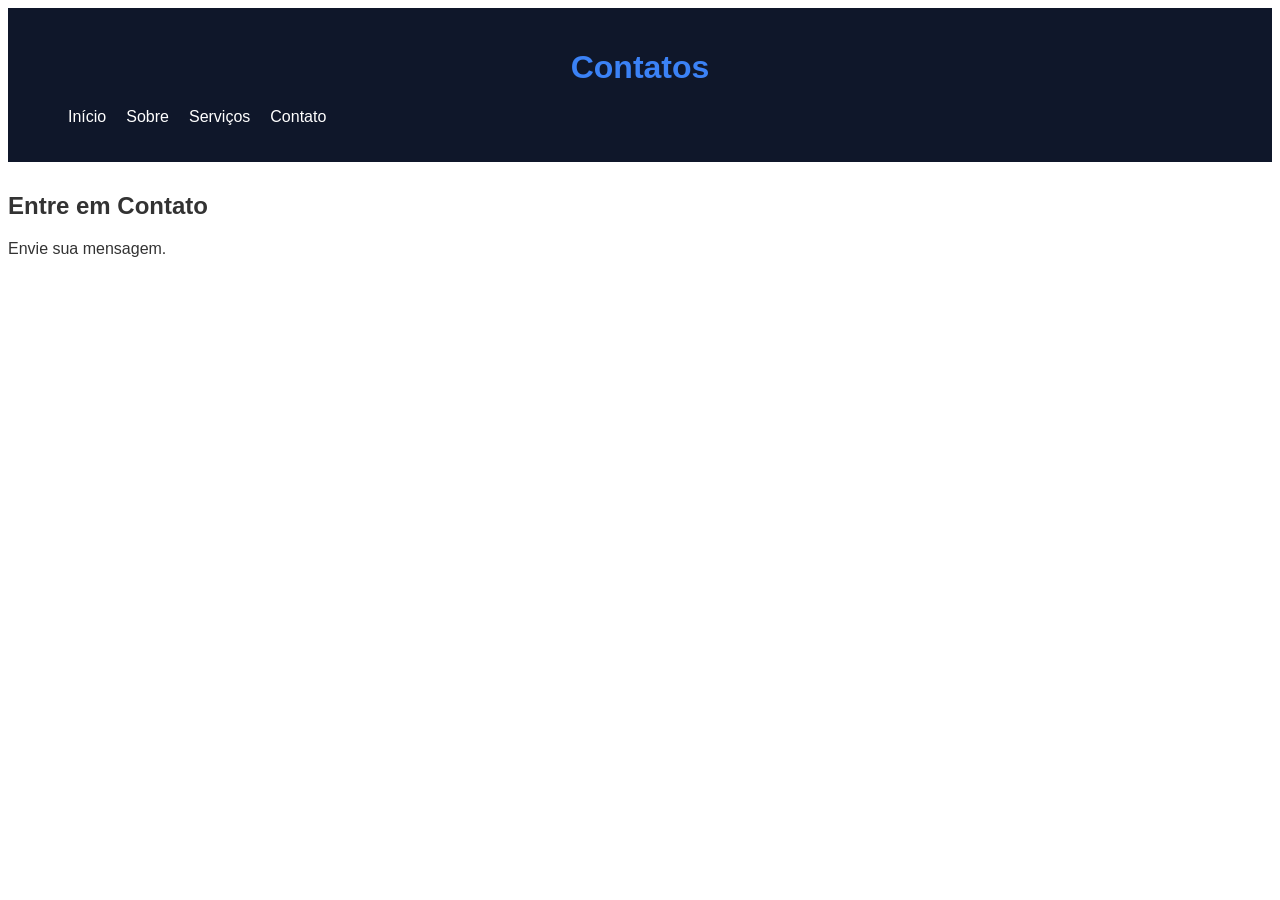
==== contato.html @ b13bdc20 "Add files via upload" ====
<!DOCTYPE html>
<html lang="pt-BR">

<head>
    <meta charset="UTF-8">
    <title>Contatos</title>
    <link rel="stylesheet" href="estilos.css">
    <link rel="stylesheet" href="https://cdnjs.cloudflare.com/ajax/libs/font-awesome/6.4.0/css/all.min.css">
</head>

<header>

    <h1>Contatos</h1>

    <nav>
        <ul>
            <li><a href="index.html">Início</a></li>
            <li><a href="sobre.html">Sobre</a></li>
            <li><a href="servicos.html">Serviços</a></li>
            <li><a href="contato.html">Contato</a></li>
        </ul>
    </nav>

</header>

<main>

    <h2>Entre em Contato</h2>

    <p>Envie sua mensagem.</p>

</main>

</html>
---- estilos.css ----
body {
  color: #333;
  font-family: Arial, sans-serif;
}

h1 {
  color: #3b82f6;
}

.container {
  display: flex;
  align-items: center;
}

.servicos {
  display: flex;
  gap: 20px;
}

.card {
  padding: 20px;
  border: 1px solid #ccc;
  border-radius: 10px;
  transition: 0.3s;
  box-shadow: 0 4px 8px rgba(0,0,0,0.1);
}

.card:hover {
    transform: translateY(-5px);
    box-shadow: 0 8px 20px rgba(0,0,0,0.2);
}

header {
  background-color: #0f172a;
  padding: 20px;
  text-align: center;
}

nav ul {
  list-style: none;
  display: flex;
  gap: 20px;
}

nav a {
  color: white;
  text-decoration: none;
  transition: 0.3s;
}

nav a:hover {
  color: #3b82f6;
}

/* Conteúdo principal */
main {
  margin-top: 30px;
}

/* Imagens */
img {
  max-width: 100%;
  height: auto;
  display: block;
  margin: 20px auto;
  border-radius: 8px;
}

/* Efeito zoom em imagens */
img {
  transition: transform 0.3s ease;
}

img:hover {
  transform: scale(1.05);
}

form {
  max-width: 500px;
  margin: 30px auto;
  padding: 25px;
  background-color: #ffffff;
  border-radius: 10px;
}

input,
textarea {
    width: 100%;
    padding: 10px;
    margin-bottom: 15px;
}

button {
    background-color: #3b82f6;
    color: white;
    border: none;
    padding: 12px 20px;
    border-radius: 8px;
    cursor: pointer;
    transition: background-color 0.3s;
}

button:hover {
    background-color: #2563eb;
    transform: scale(1.05);
}

@media (max-width: 768px) {
  .servicos {
        flex-direction: column;
    }

   nav ul {
        flex-direction: column;
    }

   h1 {
        font-size: 28px;
    }

  section {
        padding: 10px;
    }
}
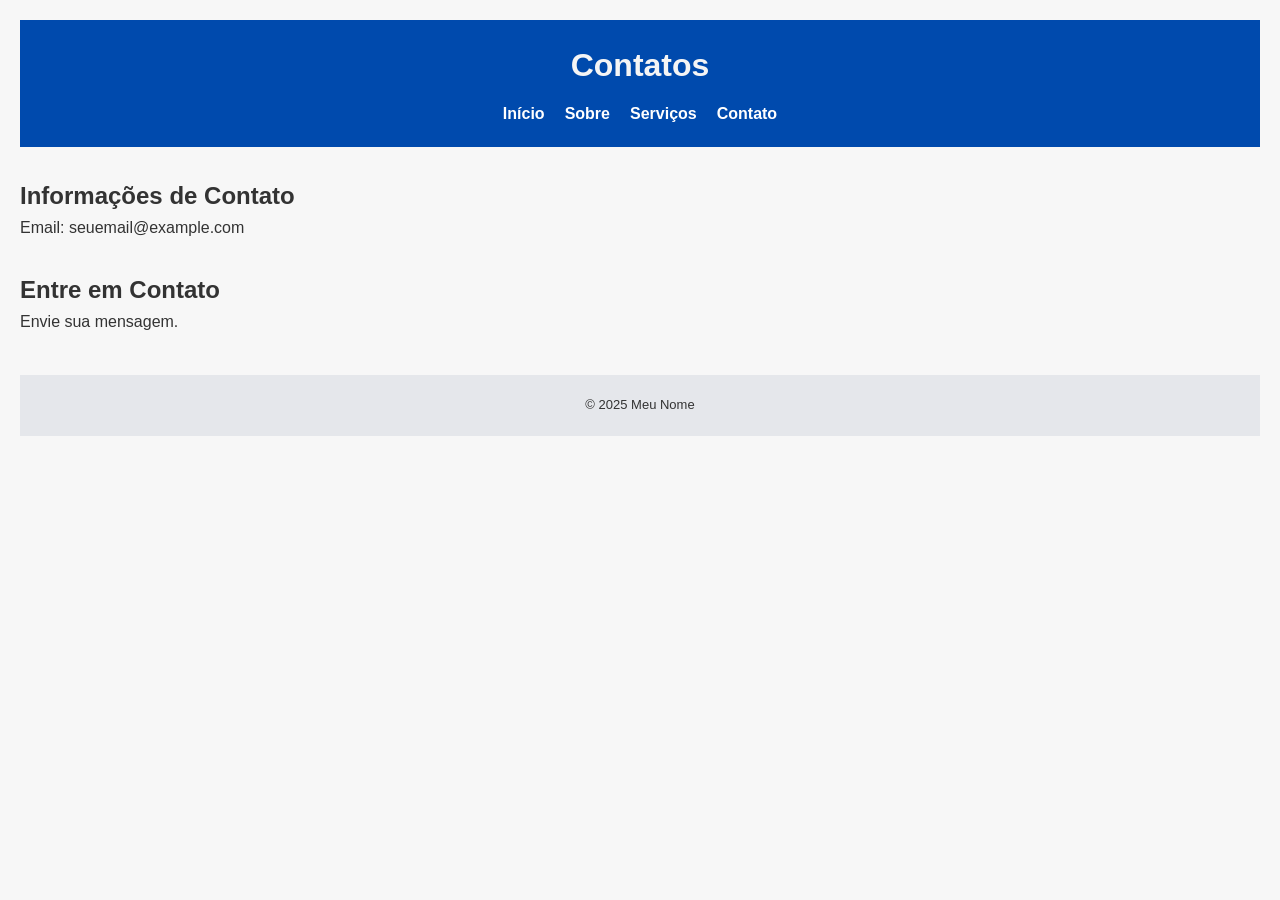
==== commit 7f7b51b0: "Add files via upload" ====
--- a/contato.html
+++ b/contato.html
@@ -24,11 +24,21 @@
 </header>
 
 <main>
+    <section>
+        <h2>Informações de Contato</h2>
+        <p>Email: seuemail@example.com</p>
+    </section>
 
-    <h2>Entre em Contato</h2>
-
-    <p>Envie sua mensagem.</p>
+    <section>
+        <h2>Entre em Contato</h2>
+        <p>Envie sua mensagem.</p>
+    </section>
 
 </main>
 
+<!-- Rodapé -->
+<footer>
+    <p>&copy; 2025 Meu Nome</p>
+</footer>
+
 </html>
--- a/estilos.css
+++ b/estilos.css
@@ -1,51 +1,45 @@
+/* Reset básico para remover margens padrão */
+* {
+  margin: 0;
+  padding: 0;
+  box-sizing: border-box;
+}
+
+/* Estilo do corpo da página */
 body {
+  font-family: 'Roboto', sans-serif;
+  background-color: #f7f7f7;
   color: #333;
-  font-family: Arial, sans-serif;
-}
-
-h1 {
-  color: #3b82f6;
-}
-
-.container {
-  display: flex;
-  align-items: center;
-}
-
-.servicos {
-  display: flex;
-  gap: 20px;
-}
-
-.card {
+  line-height: 1.6;
   padding: 20px;
-  border: 1px solid #ccc;
-  border-radius: 10px;
-  transition: 0.3s;
-  box-shadow: 0 4px 8px rgba(0,0,0,0.1);
-}
-
-.card:hover {
-    transform: translateY(-5px);
-    box-shadow: 0 8px 20px rgba(0,0,0,0.2);
-}
-
+}
+
+/* Cabeçalho */
 header {
-  background-color: #0f172a;
+  background-color: #004aad;
+  color: white;
   padding: 20px;
   text-align: center;
 }
 
+/* Título principal */
+h1 {
+  color: whitesmoke;
+}
+
+/* Menu de navegação */
 nav ul {
   list-style: none;
+  margin-top: 10px;
   display: flex;
+  justify-content: center;
   gap: 20px;
 }
 
-nav a {
+nav ul li a {
   color: white;
   text-decoration: none;
-  transition: 0.3s;
+  font-weight: bold;
 }
 
 nav a:hover {
@@ -64,15 +58,103 @@
   display: block;
   margin: 20px auto;
   border-radius: 8px;
-}
-
-/* Efeito zoom em imagens */
-img {
-  transition: transform 0.3s ease;
+  transition: transform 0.3s ease; /* Efeito zoom em imagens */
 }
 
 img:hover {
   transform: scale(1.05);
+}
+
+/* Seções */
+section {
+  margin-bottom: 30px;
+}
+
+.container {
+  display: flex;
+  align-items: center;
+}
+
+/* Botões */
+button {
+  background-color: #004aad;
+  color: white;
+  border: none;
+  padding: 12px 20px;
+  font-size: 16px;
+  cursor: pointer;
+  border-radius: 8px;
+  margin-top: 20px;
+  display: inline-block;
+  will-change: transform; /* Indica que a transformação será aplicada */
+  transform-origin: center center; /* Define o ponto de origem da transformação */
+  transition: background-color 0.3s ease, transform 0.3s ease; /* Transição suave para cor e transformação */
+}
+
+/* Efeito Hover na tag button */
+button:hover {
+  background-color: #003080;
+  transform: scale(1.05); /* 1.05 é ideal para botões, cresce sem estourar o layout */
+}
+
+.botao {
+    display:inline-block;
+    background-color:#004aad;
+    color:white;
+    text-decoration:none;
+    padding:12px 20px;
+    font-size:16px;
+    border-radius:8px;
+    margin-top:20px;
+    will-change: transform;
+    transform-origin: center center;
+    transition:
+        background-color .3s ease,
+        transform .3s ease;
+}
+
+.botao:hover {
+  background-color: #003080;
+  transform: scale(1.05);
+}
+
+.servicos {
+  display: flex;
+  gap: 20px;
+}
+
+.card {
+  padding: 20px;
+  border: 1px solid #ccc;
+  border-radius: 10px;
+  transition: 0.3s;
+  box-shadow: 0 4px 8px rgba(0,0,0,0.1);
+  margin-top: 10px;
+}
+
+.link-abaixo {    
+    margin-top: 20px;
+    text-align: left;
+} 
+
+.link-abaixo a {
+    display: inline-block;
+    text-decoration: none;
+    color: #004aad; /* Cor base movida para o link */
+    transition: transform 0.3s ease, color 0.3s ease;
+    will-change: transform;
+    transform-origin: 0% 50%; /* Define o ponto de origem da transformação */ 
+}
+
+.link-abaixo a:hover {
+    transform: scale(1.05); /* Aumenta o tamanho do link em 5% */
+    color: #3b82f6;
+    text-decoration: underline;
+}
+
+.card:hover {
+    transform: translateY(-5px);
+    box-shadow: 0 8px 20px rgba(0,0,0,0.2);
 }
 
 form {
@@ -90,35 +172,57 @@
     margin-bottom: 15px;
 }
 
-button {
-    background-color: #3b82f6;
-    color: white;
-    border: none;
-    padding: 12px 20px;
-    border-radius: 8px;
-    cursor: pointer;
-    transition: background-color 0.3s;
-}
-
-button:hover {
-    background-color: #2563eb;
-    transform: scale(1.05);
-}
-
+/* Rodapé */
+footer {
+  background-color: #e5e7eb;
+  text-align: center;
+  padding: 20px 10px;
+  margin-top: 40px;
+  font-size: 13px;
+}
+
+
+/* Responsividade para tablets e celulares */
 @media (max-width: 768px) {
-  .servicos {
+
+    /* Menu */
+    nav ul {
         flex-direction: column;
-    }
-
-   nav ul {
+        align-items: center;
+    }
+
+    nav ul li {
+        margin: 10px 0;
+    }
+
+    /* Título principal */
+    h1 {
+        font-size: 28px;
+    }
+
+    /* Conteúdo */
+    section {
+        padding: 10px;
+    }
+
+    /* Cartões de serviços */
+    .servicos {
         flex-direction: column;
     }
 
-   h1 {
-        font-size: 28px;
-    }
-
-  section {
-        padding: 10px;
-    }
+    .card {
+        width: 100%;
+    }
+
+    /* Formulário */
+    form {
+        width: 100%;
+    }
+
+    /* Imagens */
+    img {
+        width: 80%;
+        height: auto;
+    }
+
 }
